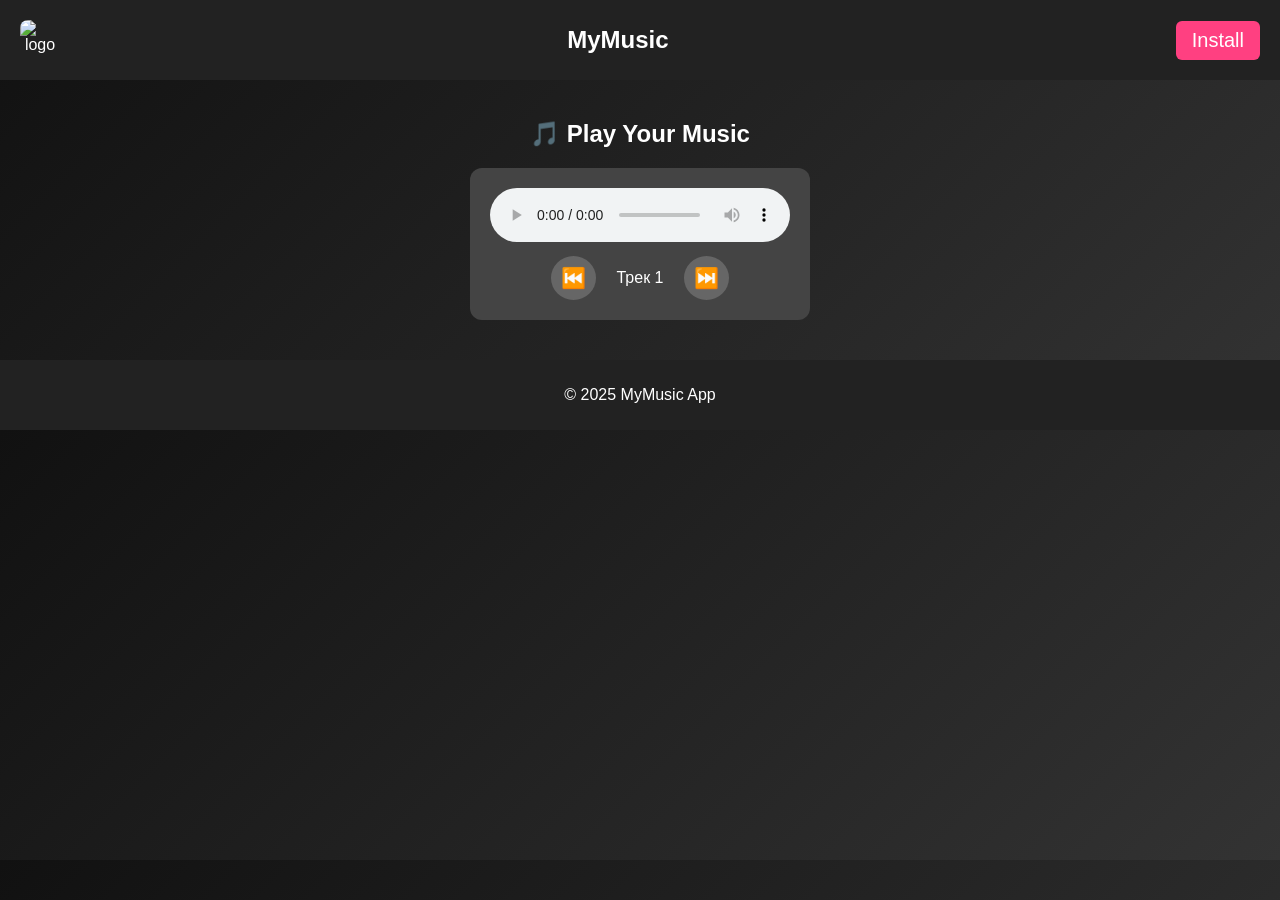
==== index.html @ 75366c5d "Initial MyMusic commit" ====
<!DOCTYPE html>
<html lang="kk">
<head>
  <meta charset="UTF-8">
  <meta name="viewport" content="width=device-width, initial-scale=1.0">
  <title>MyMusic</title>
  <link rel="stylesheet" href="style.css">
  <link rel="manifest" href="manifest.json">
  <link rel="icon" href="icons/icon-192.png">
</head>
<body>

  <header>
    <img src="icons/icon-192.png" alt="logo" class="logo">
    <h1>MyMusic</h1>
    <button id="installBtn">Install</button>
  </header>

  <main>
    <h2>🎵 Play Your Music</h2>
    <div class="player">
      <audio id="audio" controls></audio>
      <div class="controls">
        <button id="prev">⏮️</button>
        <span id="title">Трек жоқ</span>
        <button id="next">⏭️</button>
      </div>
    </div>
  </main>

  <footer>
    <p>© 2025 MyMusic App</p>
  </footer>

  <script src="app.js"></script>
</body>
</html>
---- style.css ----
body {
  font-family: Arial, sans-serif;
  background: linear-gradient(135deg, #111, #333);
  color: white;
  text-align: center;
  margin: 0;
  padding: 0;
}

header {
  display: flex;
  justify-content: space-between;
  align-items: center;
  background: #222;
  padding: 10px 20px;
}

header h1 {
  font-size: 1.5em;
}

.logo {
  width: 40px;
  height: 40px;
  border-radius: 8px;
}

#installBtn {
  background: #ff4081;
  border: none;
  padding: 8px 16px;
  border-radius: 6px;
  color: white;
  cursor: pointer;
}

main {
  margin-top: 40px;
}

.player {
  background: #444;
  padding: 20px;
  border-radius: 12px;
  display: inline-block;
}

.controls {
  margin-top: 10px;
  display: flex;
  justify-content: center;
  align-items: center;
  gap: 20px;
}

button {
  cursor: pointer;
  background: #666;
  border: none;
  color: white;
  font-size: 20px;
  border-radius: 50%;
  padding: 10px;
}

footer {
  margin-top: 40px;
  padding: 10px;
  background: #222;
}
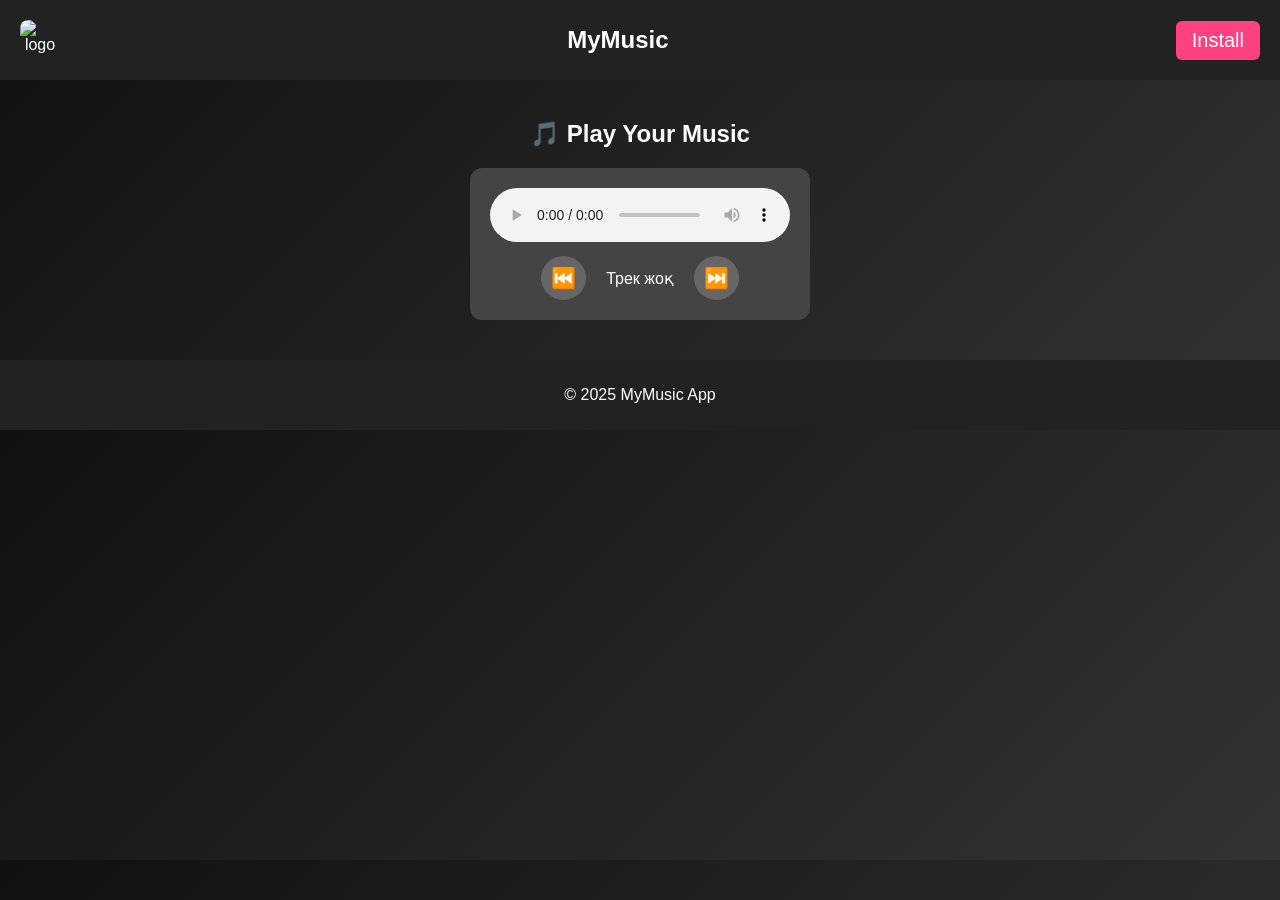
==== commit 66a4fcce: "Updated MyMusic app" ====
--- a/index.html
+++ b/index.html
@@ -19,8 +19,8 @@
   <main>
     <h2>🎵 Play Your Music</h2>
     <div class="player">
-      <audio id="audio" controls></audio>
-      <div class="controls">
+      <audio src="assets/track1.mp3" controls></audio>
+        <div class="controls">
         <button id="prev">⏮️</button>
         <span id="title">Трек жоқ</span>
         <button id="next">⏭️</button>
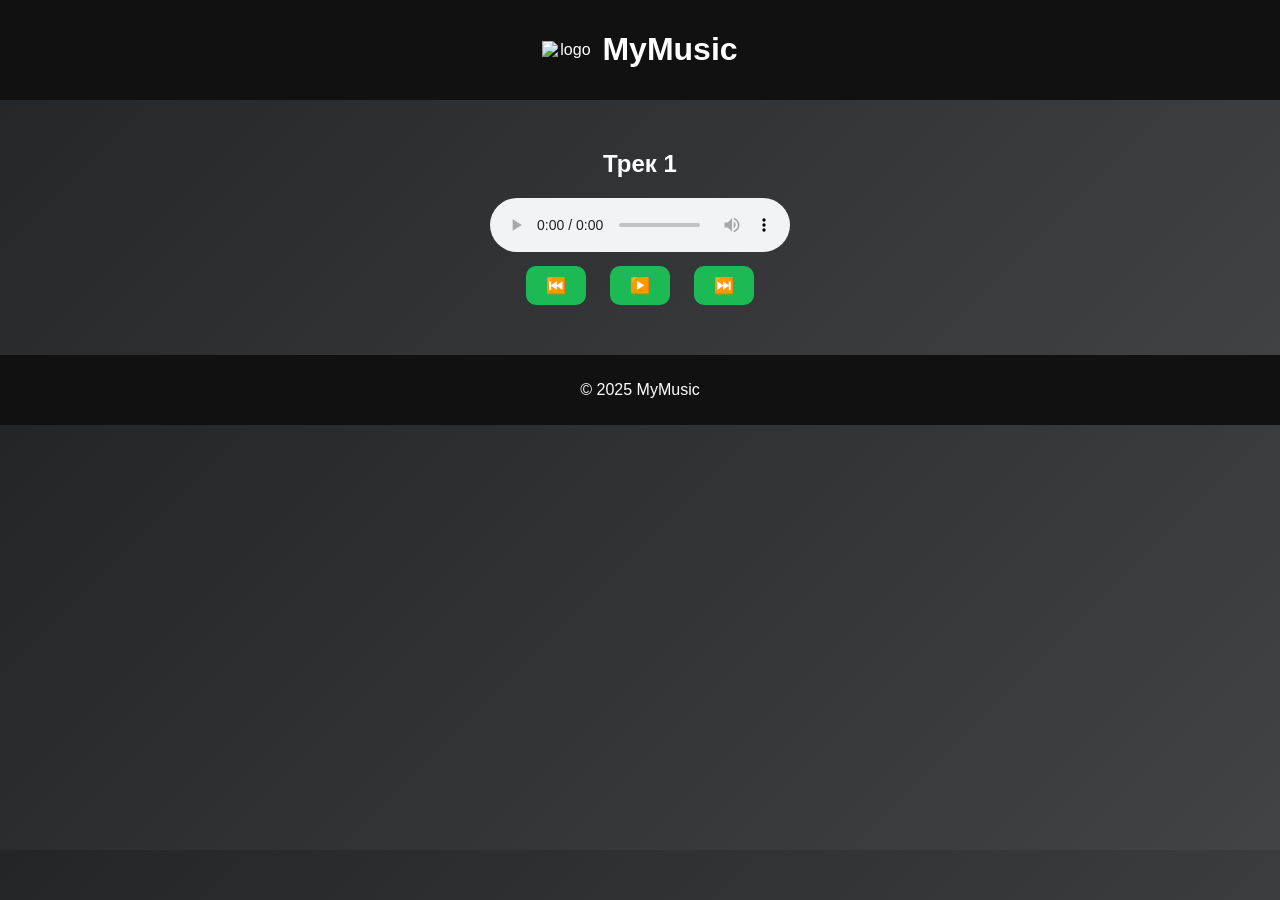
==== commit ad3e384d: "Online + Offline MyMusic PWA" ====
--- a/index.html
+++ b/index.html
@@ -4,32 +4,32 @@
   <meta charset="UTF-8">
   <meta name="viewport" content="width=device-width, initial-scale=1.0">
   <title>MyMusic</title>
+  <link rel="manifest" href="manifest.json">
   <link rel="stylesheet" href="style.css">
-  <link rel="manifest" href="manifest.json">
-  <link rel="icon" href="icons/icon-192.png">
+  <link rel="icon" href="icons/icon-192.png" type="image/png">
 </head>
 <body>
-
   <header>
-    <img src="icons/icon-192.png" alt="logo" class="logo">
+    <img src="icons/icon-96.png" alt="logo" class="logo">
     <h1>MyMusic</h1>
-    <button id="installBtn">Install</button>
   </header>
 
   <main>
-    <h2>🎵 Play Your Music</h2>
     <div class="player">
-      <audio src="assets/track1.mp3" controls></audio>
-        <div class="controls">
-        <button id="prev">⏮️</button>
-        <span id="title">Трек жоқ</span>
-        <button id="next">⏭️</button>
+      <h2 id="trackTitle">Трек 1</h2>
+      <audio id="audioPlayer" controls></audio>
+      <div class="controls">
+        <button id="prevBtn">⏮️</button>
+        <button id="playBtn">▶️</button>
+        <button id="nextBtn">⏭️</button>
       </div>
     </div>
+
+    <button id="installBtn" hidden>📲 Install App</button>
   </main>
 
   <footer>
-    <p>© 2025 MyMusic App</p>
+    <p>© 2025 MyMusic</p>
   </footer>
 
   <script src="app.js"></script>
--- a/style.css
+++ b/style.css
@@ -1,6 +1,6 @@
 body {
   font-family: Arial, sans-serif;
-  background: linear-gradient(135deg, #111, #333);
+  background: linear-gradient(135deg, #232526, #414345);
   color: white;
   text-align: center;
   margin: 0;
@@ -8,63 +8,43 @@
 }
 
 header {
+  background: #111;
+  padding: 10px;
   display: flex;
-  justify-content: space-between;
   align-items: center;
-  background: #222;
-  padding: 10px 20px;
-}
-
-header h1 {
-  font-size: 1.5em;
+  justify-content: center;
 }
 
 .logo {
-  width: 40px;
-  height: 40px;
-  border-radius: 8px;
+  width: 50px;
+  margin-right: 10px;
+}
+
+.player {
+  margin-top: 50px;
+}
+
+button {
+  background: #1db954;
+  border: none;
+  color: white;
+  padding: 10px 20px;
+  margin: 10px;
+  border-radius: 10px;
+  cursor: pointer;
+  font-size: 16px;
+}
+
+button:hover {
+  background: #1ed760;
 }
 
 #installBtn {
-  background: #ff4081;
-  border: none;
-  padding: 8px 16px;
-  border-radius: 6px;
-  color: white;
-  cursor: pointer;
-}
-
-main {
-  margin-top: 40px;
-}
-
-.player {
-  background: #444;
-  padding: 20px;
-  border-radius: 12px;
-  display: inline-block;
-}
-
-.controls {
-  margin-top: 10px;
-  display: flex;
-  justify-content: center;
-  align-items: center;
-  gap: 20px;
-}
-
-button {
-  cursor: pointer;
-  background: #666;
-  border: none;
-  color: white;
-  font-size: 20px;
-  border-radius: 50%;
-  padding: 10px;
+  background: #007bff;
 }
 
 footer {
   margin-top: 40px;
   padding: 10px;
-  background: #222;
+  background: #111;
 }
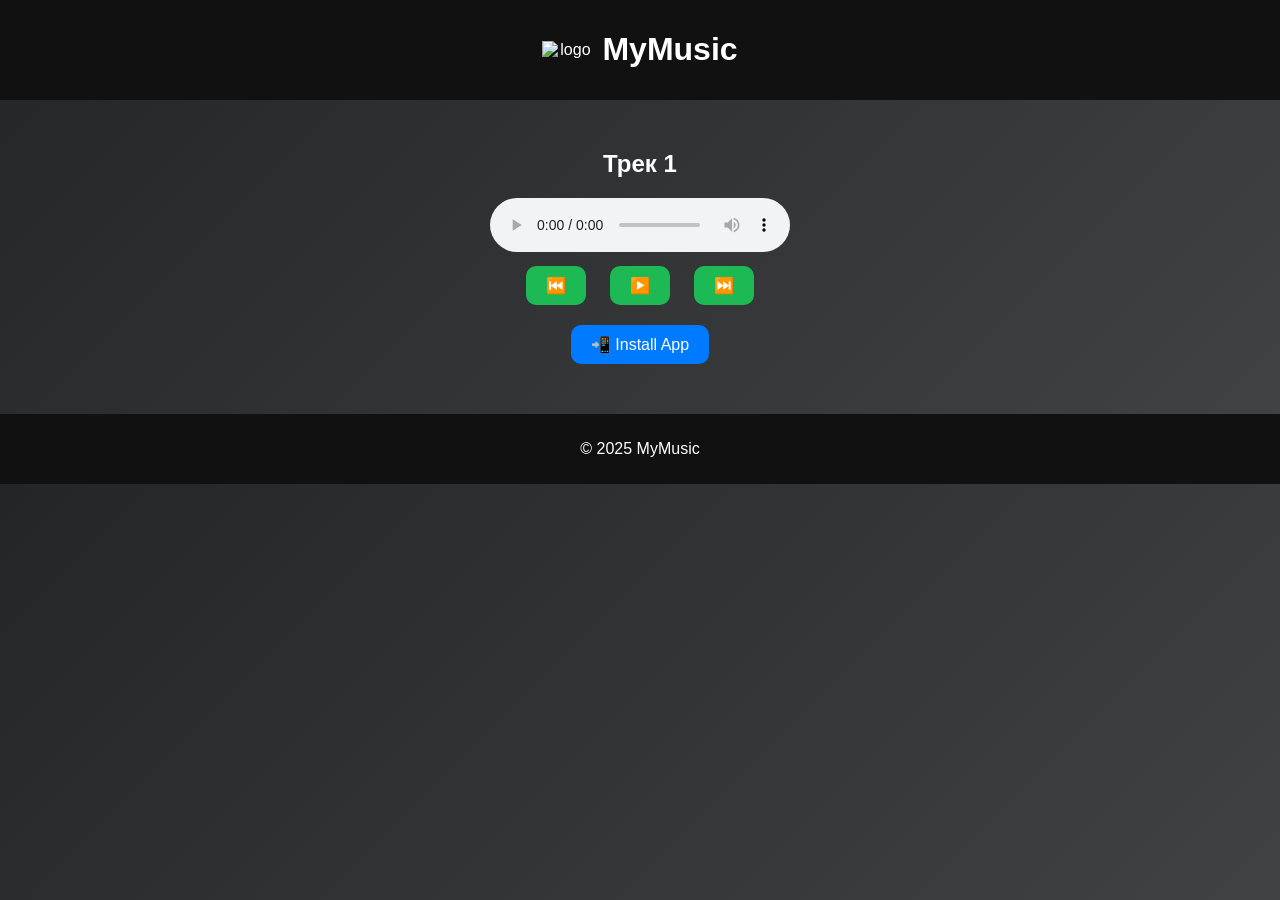
==== commit bc055d62: "Rebuild: working PWA version with icons and install button" ====
--- a/index.html
+++ b/index.html
@@ -25,7 +25,7 @@
       </div>
     </div>
 
-    <button id="installBtn" hidden>📲 Install App</button>
+    <button id="installBtn">📲 Install App</button>
   </main>
 
   <footer>
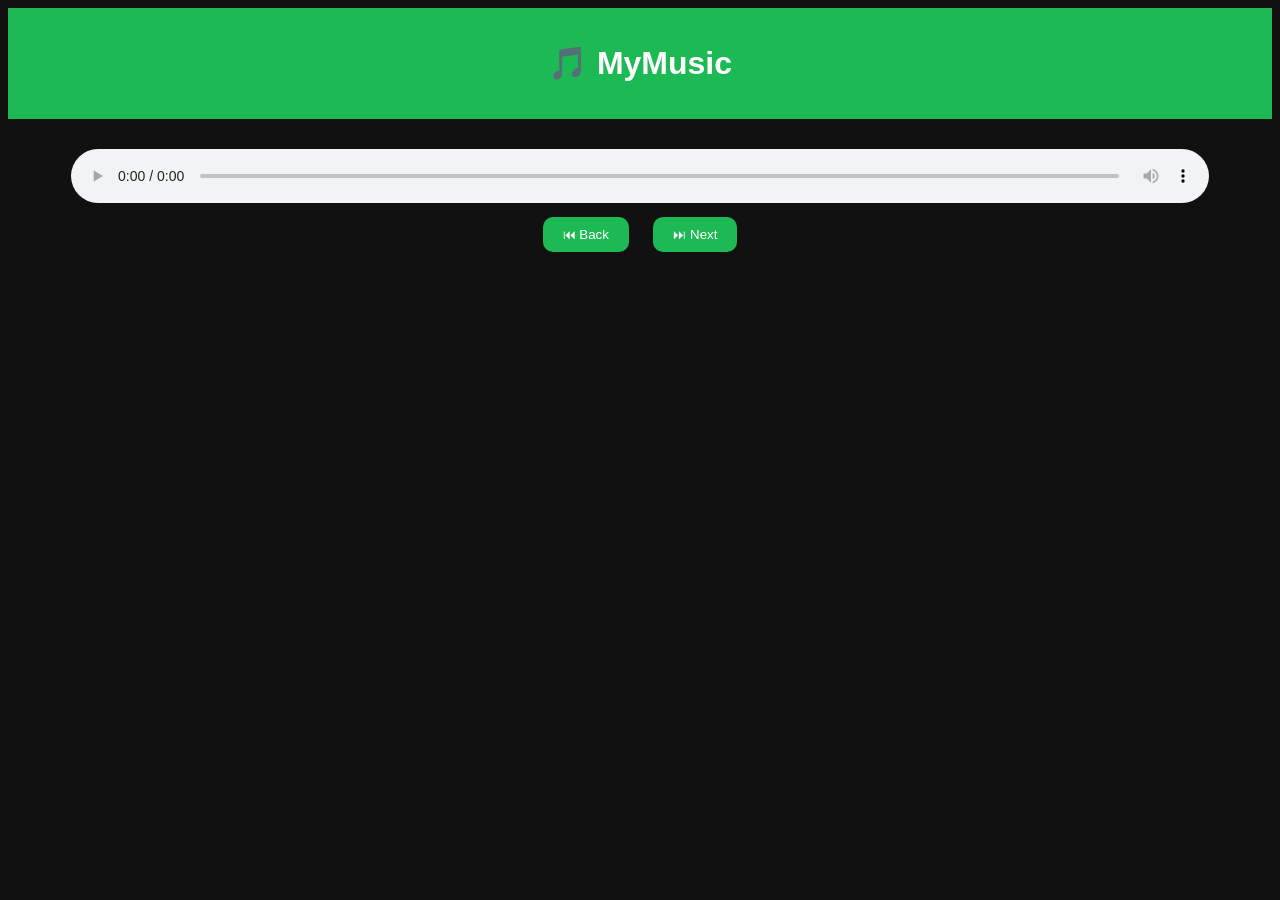
==== commit 45b48c58: "fix: install button + manifest" ====
--- a/index.html
+++ b/index.html
@@ -1,36 +1,27 @@
 <!DOCTYPE html>
 <html lang="kk">
 <head>
-  <meta charset="UTF-8">
-  <meta name="viewport" content="width=device-width, initial-scale=1.0">
+  <meta charset="UTF-8" />
+  <meta name="viewport" content="width=device-width, initial-scale=1.0" />
   <title>MyMusic</title>
+  <link rel="stylesheet" href="style.css" />
   <link rel="manifest" href="manifest.json">
-  <link rel="stylesheet" href="style.css">
   <link rel="icon" href="icons/icon-192.png" type="image/png">
 </head>
 <body>
   <header>
-    <img src="icons/icon-96.png" alt="logo" class="logo">
-    <h1>MyMusic</h1>
+    <h1>🎵 MyMusic</h1>
   </header>
 
   <main>
-    <div class="player">
-      <h2 id="trackTitle">Трек 1</h2>
-      <audio id="audioPlayer" controls></audio>
-      <div class="controls">
-        <button id="prevBtn">⏮️</button>
-        <button id="playBtn">▶️</button>
-        <button id="nextBtn">⏭️</button>
-      </div>
+    <audio id="player" controls></audio>
+    <div class="controls">
+      <button id="prev">⏮ Back</button>
+      <button id="next">⏭ Next</button>
     </div>
-
-    <button id="installBtn">📲 Install App</button>
   </main>
 
-  <footer>
-    <p>© 2025 MyMusic</p>
-  </footer>
+  <button id="installBtn" hidden>📲 Install App</button>
 
   <script src="app.js"></script>
 </body>
--- a/style.css
+++ b/style.css
@@ -1,50 +1,30 @@
 body {
   font-family: Arial, sans-serif;
-  background: linear-gradient(135deg, #232526, #414345);
-  color: white;
   text-align: center;
-  margin: 0;
-  padding: 0;
+  background: #111;
+  color: #fff;
 }
 
 header {
-  background: #111;
-  padding: 10px;
-  display: flex;
-  align-items: center;
-  justify-content: center;
+  background: #1DB954;
+  padding: 15px;
 }
 
-.logo {
-  width: 50px;
-  margin-right: 10px;
-}
-
-.player {
-  margin-top: 50px;
+audio {
+  margin-top: 30px;
+  width: 90%;
 }
 
 button {
-  background: #1db954;
+  margin: 10px;
+  padding: 10px 20px;
   border: none;
+  border-radius: 10px;
+  background: #1DB954;
   color: white;
-  padding: 10px 20px;
-  margin: 10px;
-  border-radius: 10px;
   cursor: pointer;
-  font-size: 16px;
 }
 
 button:hover {
-  background: #1ed760;
+  background: #17a74a;
 }
-
-#installBtn {
-  background: #007bff;
-}
-
-footer {
-  margin-top: 40px;
-  padding: 10px;
-  background: #111;
-}
